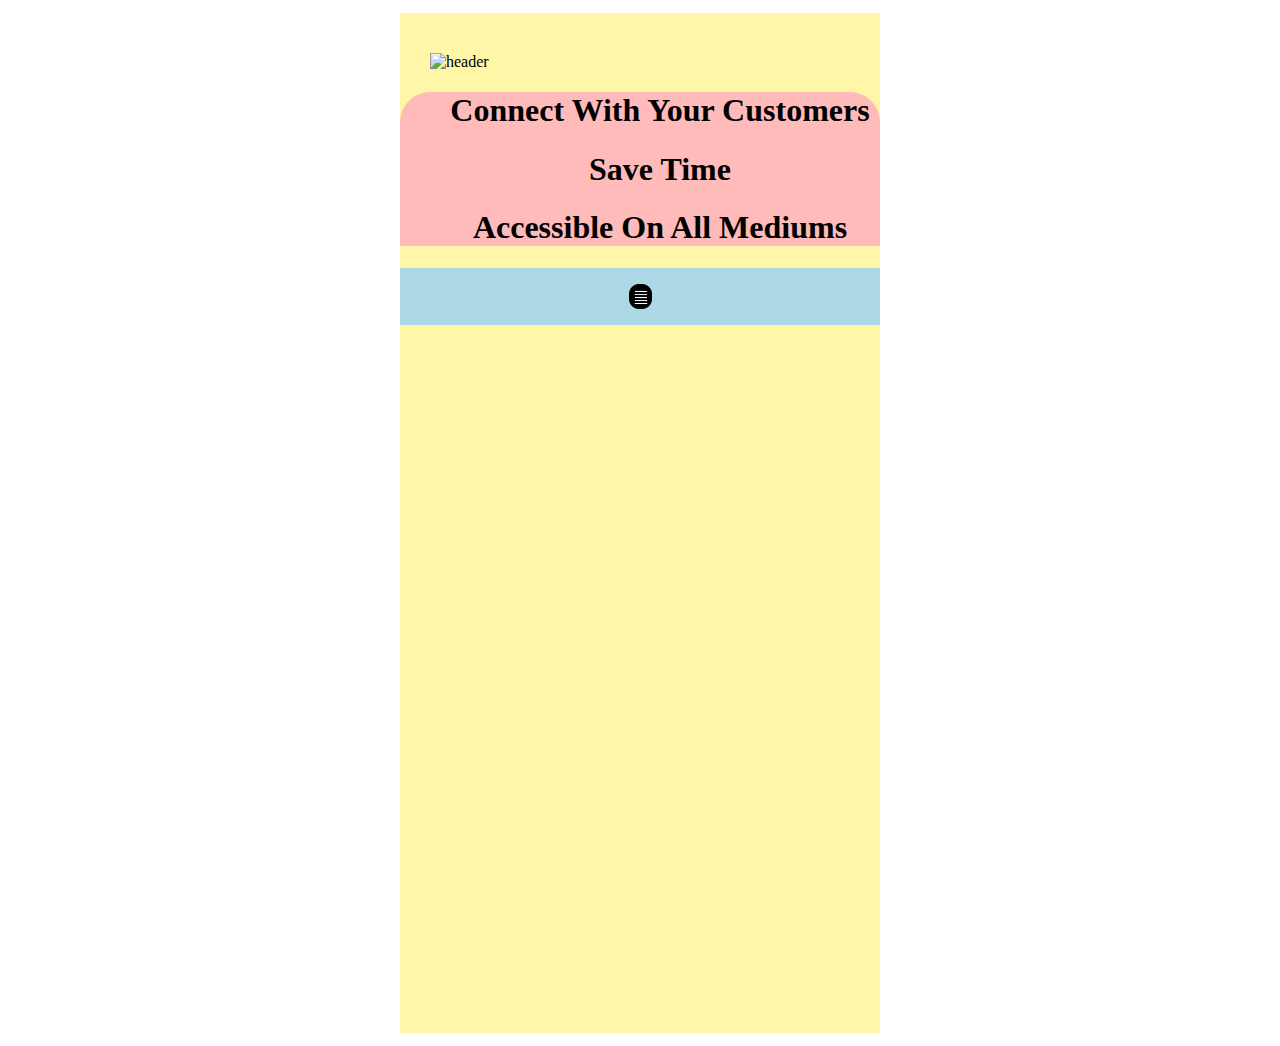
==== index.html @ a131e06d "Uploaded the basic design. A basic Sketch with some a mobile first design approach" ====
<!DOCTYPE html>
<html lang="en">

<head>
    <meta charset="UTF-8" />
    <meta name="viewport" content="width=device-width, initial-scale=1.0" />
    <link rel="stylesheet" href="style.css" />
    <title>July Portfolio</title>
</head>

<body>
    <section>
        <header>
            <img src="./assets/images/Daves_face_01.png" alt="header" width="100%" />
        </header>
        <main>
            <ul>
                <li>
                    <h1>Connect With Your Customers</h1>
                </li>
                <li>
                    <h1>Save Time</h1>
                </li>
                <li>
                    <h1>Accessible On All Mediums</h1>
                </li>
            </ul>
        </main>
        <div class="menu">
            <!--Portfolio/Skills/Hire Me-->
            <!--Add three buttons-->
            <img class="menu" src="./assets/images/Menu-ICON.png" alt="menu" />
        </div>
    </section>

    <script src="https://code.jquery.com/jquery-3.5.1.min.js"
        integrity="sha256-9/aliU8dGd2tb6OSsuzixeV4y/faTqgFtohetphbbj0=" crossorigin="anonymous"></script>
    <script src="script.js"></script>
    <!-- Code injected by live-server -->
    <script type="text/javascript">
        // <![CDATA[  <-- For SVG support
        if ('WebSocket' in window) {
            (function () {
                function refreshCSS() {
                    var sheets = [].slice.call(document.getElementsByTagName("link"));
                    var head = document.getElementsByTagName("head")[0];
                    for (var i = 0; i < sheets.length; ++i) {
                        var elem = sheets[i];
                        var parent = elem.parentElement || head;
                        parent.removeChild(elem);
                        var rel = elem.rel;
                        if (elem.href && typeof rel != "string" || rel.length == 0 || rel.toLowerCase() == "stylesheet") {
                            var url = elem.href.replace(/(&|\?)_cacheOverride=\d+/, '');
                            elem.href = url + (url.indexOf('?') >= 0 ? '&' : '?') + '_cacheOverride=' + (new Date().valueOf());
                        }
                        parent.appendChild(elem);
                    }
                }
                var protocol = window.location.protocol === 'http:' ? 'ws://' : 'wss://';
                var address = protocol + window.location.host + window.location.pathname + '/ws';
                var socket = new WebSocket(address);
                socket.onmessage = function (msg) {
                    if (msg.data == 'reload') window.location.reload();
                    else if (msg.data == 'refreshcss') refreshCSS();
                };
                if (sessionStorage && !sessionStorage.getItem('IsThisFirstTime_Log_From_LiveServer')) {
                    console.log('Live reload enabled.');
                    sessionStorage.setItem('IsThisFirstTime_Log_From_LiveServer', true);
                }
            })();
        }
        else {
            console.error('Upgrade your browser. This Browser is NOT supported WebSocket for Live-Reloading.');
        }
	// ]]>
    </script>
</body>

</html>
---- style.css ----
/* Other CSS */
body {
  min-height: 100vh;
  display: flex;
  justify-content: center;
  padding: 5px;
}
main {
  background: #ffbaba;
  border-top-right-radius: 30px;
  border-top-left-radius: 30px;
  min-height: 100px;
}
main ul li {
  text-align: center;
  margin: 0;
  list-style: none;
}
header {
  padding: 30px;
  padding-top: 40px;
  padding-bottom: 0px;
}

.menu {
  display: inline-block;
  background-color: lightblue;
  display: flex;
  padding: 0.5rem;
  justify-content: center;
}
section {
  background-color: rgb(255, 246, 167);
  height: 1020px;
  width: 480px;
  overflow-y: hidden;
}
section:hover {
  overflow-y: scroll;
}

#trigger {
  display: block;
  background: rgb(60, 255, 0);
  width: 200px;
  height: 200px;
  border: solid black 10px;
}

.box {
  background-color: green;
  width: 200px;
  height: 200px;
}

#trigger:hover .box {
  transform: rotate(45deg);

  transform-style: flat;
}
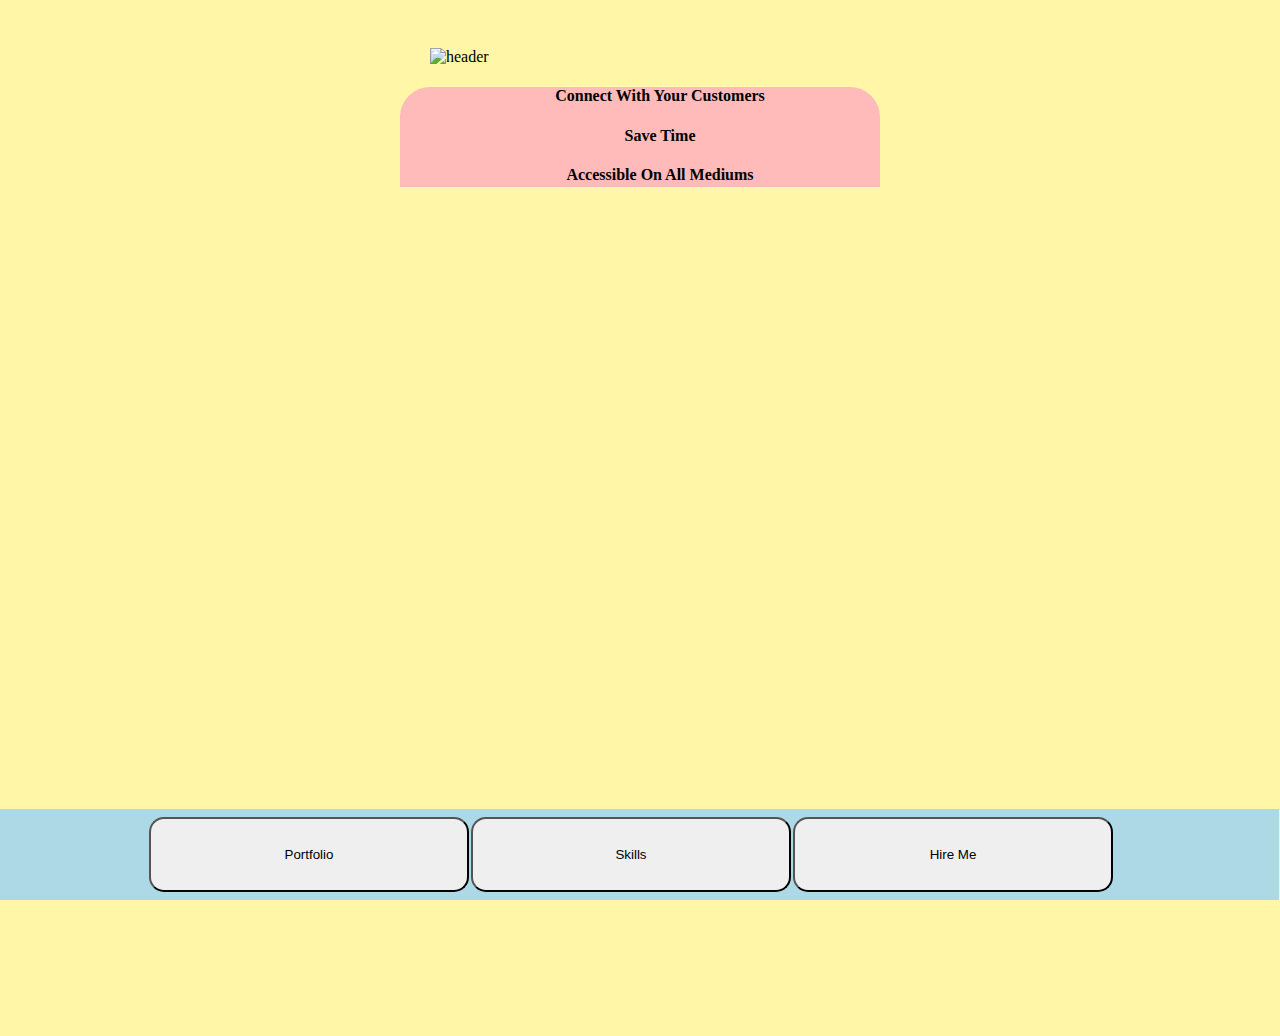
==== commit 3c187706: "Skeleton Design - Added Buttons - General design and fixes coming" ====
--- a/index.html
+++ b/index.html
@@ -16,26 +16,25 @@
         <main>
             <ul>
                 <li>
-                    <h1>Connect With Your Customers</h1>
+                    <h4>Connect With Your Customers</h4>
                 </li>
                 <li>
-                    <h1>Save Time</h1>
+                    <h4>Save Time</h4>
                 </li>
                 <li>
-                    <h1>Accessible On All Mediums</h1>
+                    <h4>Accessible On All Mediums</h4>
                 </li>
             </ul>
+
         </main>
         <div class="menu">
             <!--Portfolio/Skills/Hire Me-->
-            <!--Add three buttons-->
-            <img class="menu" src="./assets/images/Menu-ICON.png" alt="menu" />
+            <!--Add three buttons--><button>Portfolio</button>
+            <button>Skills</button>
+            <button>Hire Me</button>
+
         </div>
     </section>
-
-    <script src="https://code.jquery.com/jquery-3.5.1.min.js"
-        integrity="sha256-9/aliU8dGd2tb6OSsuzixeV4y/faTqgFtohetphbbj0=" crossorigin="anonymous"></script>
-    <script src="script.js"></script>
     <!-- Code injected by live-server -->
     <script type="text/javascript">
         // <![CDATA[  <-- For SVG support
--- a/style.css
+++ b/style.css
@@ -1,9 +1,14 @@
 /* Other CSS */
+html{
+  margin: 0;
+  padding: 0;
+}
 body {
-  min-height: 100vh;
+  background-color:rgb(255, 246, 167) ;
+  min-height: 100%;
   display: flex;
   justify-content: center;
-  padding: 5px;
+  
 }
 main {
   background: #ffbaba;
@@ -23,13 +28,26 @@
 }
 
 .menu {
+  height:75px;
+  position:absolute;
+  width:100%;
+  /* from the right */
+  right:1px;
+  bottom: 0;
   display: inline-block;
   background-color: lightblue;
   display: flex;
   padding: 0.5rem;
   justify-content: center;
 }
+.menu button{
+  width: 25%;
+  border-radius: 15px;
+  margin-left:1px;
+  margin-right:1px;
+}
 section {
+  
   background-color: rgb(255, 246, 167);
   height: 1020px;
   width: 480px;
@@ -39,22 +57,3 @@
   overflow-y: scroll;
 }
 
-#trigger {
-  display: block;
-  background: rgb(60, 255, 0);
-  width: 200px;
-  height: 200px;
-  border: solid black 10px;
-}
-
-.box {
-  background-color: green;
-  width: 200px;
-  height: 200px;
-}
-
-#trigger:hover .box {
-  transform: rotate(45deg);
-
-  transform-style: flat;
-}
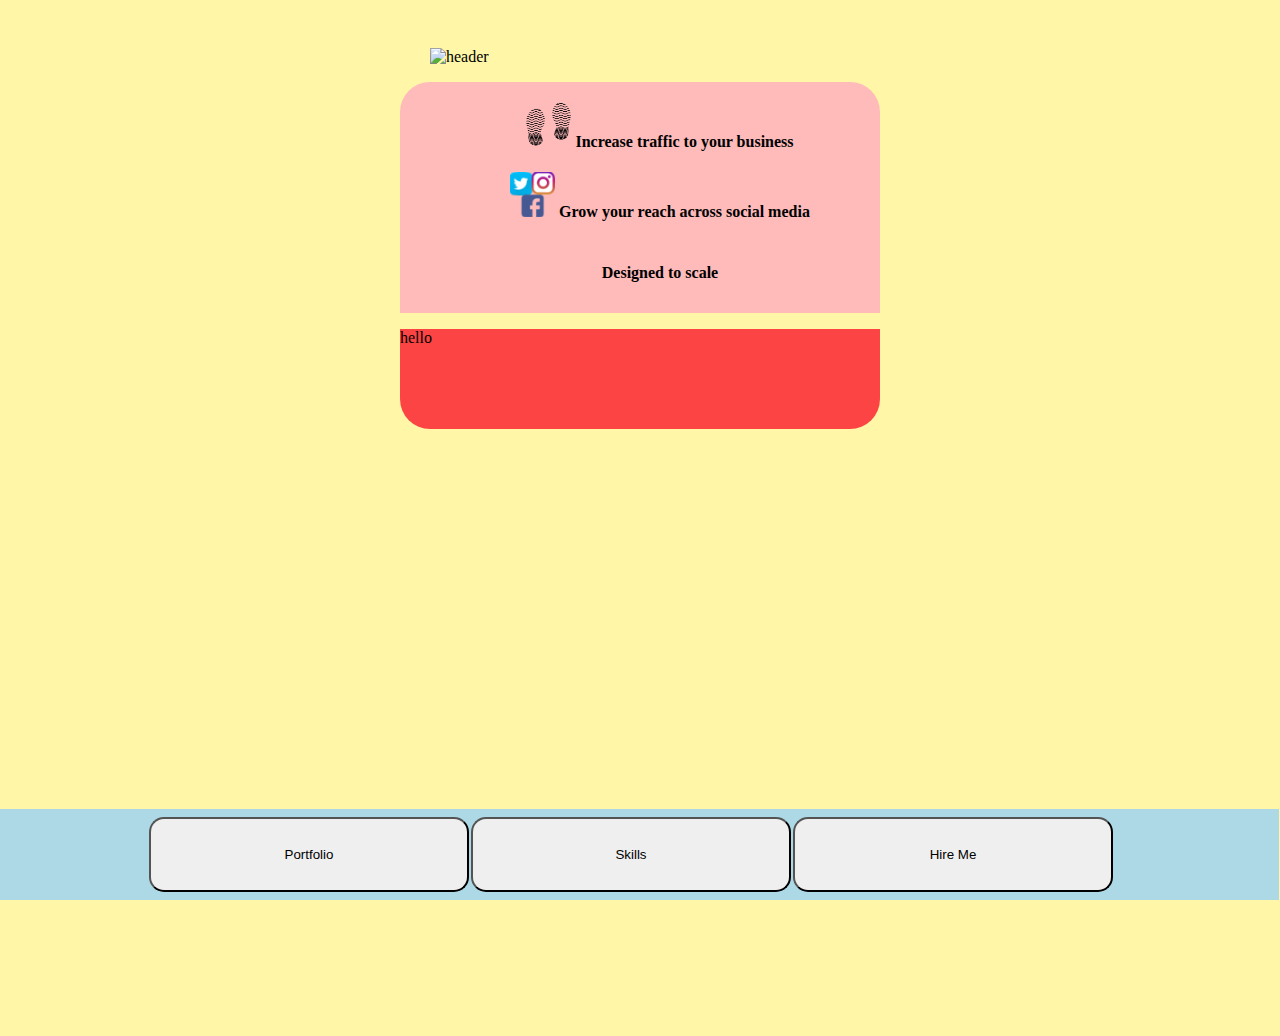
==== commit 88921c70: "Adding to the design and adding some images" ====
--- a/index.html
+++ b/index.html
@@ -16,20 +16,25 @@
         <main>
             <ul>
                 <li>
-                    <h4>Connect With Your Customers</h4>
+                    <img src="./assets/images/webDev_icons_footPrintsTrans.png" alt="walkingFeet" height="45px"
+                        width="45px" style="padding-top:20px;">
+                    <h4 style="display: inline-flex;">Increase traffic to your business</h4>
                 </li>
-                <li>
-                    <h4>Save Time</h4>
+                <li><img src="./assets/images/webDev_icons_SocialMedias_03-Grouped.PNG" alt="">
+                    <h4 style="display: inline-flex;">Grow your reach across social media</h4>
                 </li>
-                <li>
-                    <h4>Accessible On All Mediums</h4>
+                <li style="padding-bottom: 10px;">
+                    <h4>Designed to scale</h4>
                 </li>
             </ul>
 
         </main>
+        <div id="centerMain">
+<p>hello</p>
+        </div>
         <div class="menu">
             <!--Portfolio/Skills/Hire Me-->
-            <!--Add three buttons--><button>Portfolio</button>
+            <!--Add three buttons--><button type="button">Portfolio</button>
             <button>Skills</button>
             <button>Hire Me</button>
 
--- a/style.css
+++ b/style.css
@@ -21,10 +21,21 @@
   margin: 0;
   list-style: none;
 }
+main ul img{
+  width: 45px;
+  height: 45px;
+  display: inline-flex;
+}
 header {
   padding: 30px;
   padding-top: 40px;
   padding-bottom: 0px;
+}
+#centerMain{
+  background: #fd4444;
+  border-bottom-right-radius: 30px;
+  border-bottom-left-radius: 30px;
+  height: 100px;
 }
 
 .menu {
@@ -41,6 +52,7 @@
   justify-content: center;
 }
 .menu button{
+  outline: none;
   width: 25%;
   border-radius: 15px;
   margin-left:1px;
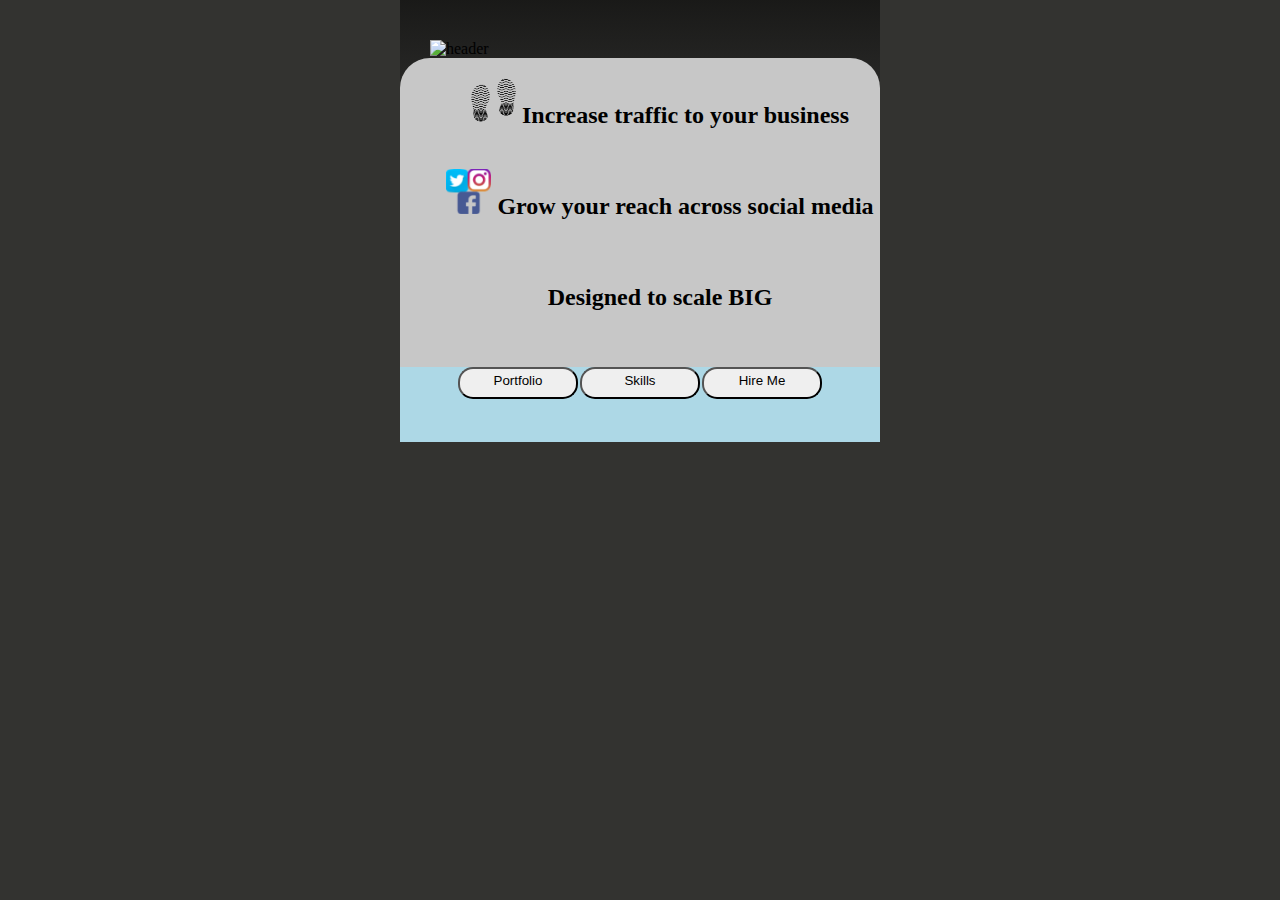
==== commit 6dc891fc: "Edging closer to a better product, no real color scheme and design has to be worked on to establish " ====
--- a/index.html
+++ b/index.html
@@ -14,31 +14,30 @@
             <img src="./assets/images/Daves_face_01.png" alt="header" width="100%" />
         </header>
         <main>
-            <ul>
+            <ul style="margin-top:0;">
                 <li>
-                    <img src="./assets/images/webDev_icons_footPrintsTrans.png" alt="walkingFeet" height="45px"
-                        width="45px" style="padding-top:20px;">
-                    <h4 style="display: inline-flex;">Increase traffic to your business</h4>
+                    <img src="./assets/images/webDev_icons_footPrintsTrans.png" alt="walkingFeet"
+                         style="padding-top:20px;">
+                    <h4>Increase traffic to your business</h4>
                 </li>
                 <li><img src="./assets/images/webDev_icons_SocialMedias_03-Grouped.PNG" alt="">
-                    <h4 style="display: inline-flex;">Grow your reach across social media</h4>
+                    <h4>Grow your reach across social media</h4>
                 </li>
-                <li style="padding-bottom: 10px;">
-                    <h4>Designed to scale</h4>
+                <li>
+                    <h4>Designed to scale BIG </h4>
                 </li>
             </ul>
 
+            <div class="menu">
+                <!--Portfolio/Skills/Hire Me-->
+                <!--Add three buttons-->
+                <button type="button">Portfolio</button>
+                <button>Skills</button>
+                <button>Hire Me</button>
+
+            </div>
         </main>
-        <div id="centerMain">
-<p>hello</p>
-        </div>
-        <div class="menu">
-            <!--Portfolio/Skills/Hire Me-->
-            <!--Add three buttons--><button type="button">Portfolio</button>
-            <button>Skills</button>
-            <button>Hire Me</button>
 
-        </div>
     </section>
     <!-- Code injected by live-server -->
     <script type="text/javascript">
--- a/style.css
+++ b/style.css
@@ -1,30 +1,53 @@
-/* Other CSS */
-html{
-  margin: 0;
-  padding: 0;
-}
+/* using percents and em I can keep the site 'responsive' vs 'adaptive' */
+/* add variable for repeating colors and sizes. */
+
 body {
-  background-color:rgb(255, 246, 167) ;
+  background-color:rgb(51, 51, 48) ;
   min-height: 100%;
   display: flex;
   justify-content: center;
+  margin: 0;
+}
+
+section {
+  /* had to make the postion relative to bring the Menu div to the bottom. */
+  position: relative;
+  /* the height is calculated at 100% - the (<bannerSize>+<menuFooter>) */
+  height: calc(100% - (75px + 10px));
+  /* Adding 100px of header and 150px of footer */
   
+  background-image: linear-gradient(to bottom, rgba(0, 0, 0, 0.5), rgba(147, 147, 150, 0.5));
+  
+  width: 480px;
+  /* overflow-y: hidden; */
 }
+/* section:hover {
+  overflow-y: scroll;
+} */
 main {
-  background: #ffbaba;
+  width:100%;
+  font-size: 1.5em;
+  background: #c7c7c7;
   border-top-right-radius: 30px;
   border-top-left-radius: 30px;
   min-height: 100px;
+  height: 100%;
+  
 }
 main ul li {
+  margin: 0;
   text-align: center;
-  margin: 0;
   list-style: none;
 }
 main ul img{
   width: 45px;
   height: 45px;
+  
+  
+}
+main ul h4{
   display: inline-flex;
+  
 }
 header {
   padding: 30px;
@@ -37,35 +60,32 @@
   border-bottom-left-radius: 30px;
   height: 100px;
 }
-
+/*Bottom Menu */
 .menu {
+  position: relative;/*Absolute works to bring the menu div down but only when .menu is inside of the 'section' div */
   height:75px;
-  position:absolute;
   width:100%;
-  /* from the right */
-  right:1px;
+  
   bottom: 0;
   display: inline-block;
   background-color: lightblue;
   display: flex;
-  padding: 0.5rem;
+  
+  
   justify-content: center;
 }
 .menu button{
   outline: none;
   width: 25%;
+  height:2rem;
+  padding:5px;
+  padding-top:0;
   border-radius: 15px;
   margin-left:1px;
   margin-right:1px;
-}
-section {
+   
   
-  background-color: rgb(255, 246, 167);
-  height: 1020px;
-  width: 480px;
-  overflow-y: hidden;
-}
-section:hover {
-  overflow-y: scroll;
+  align-items: center;
 }
 
+
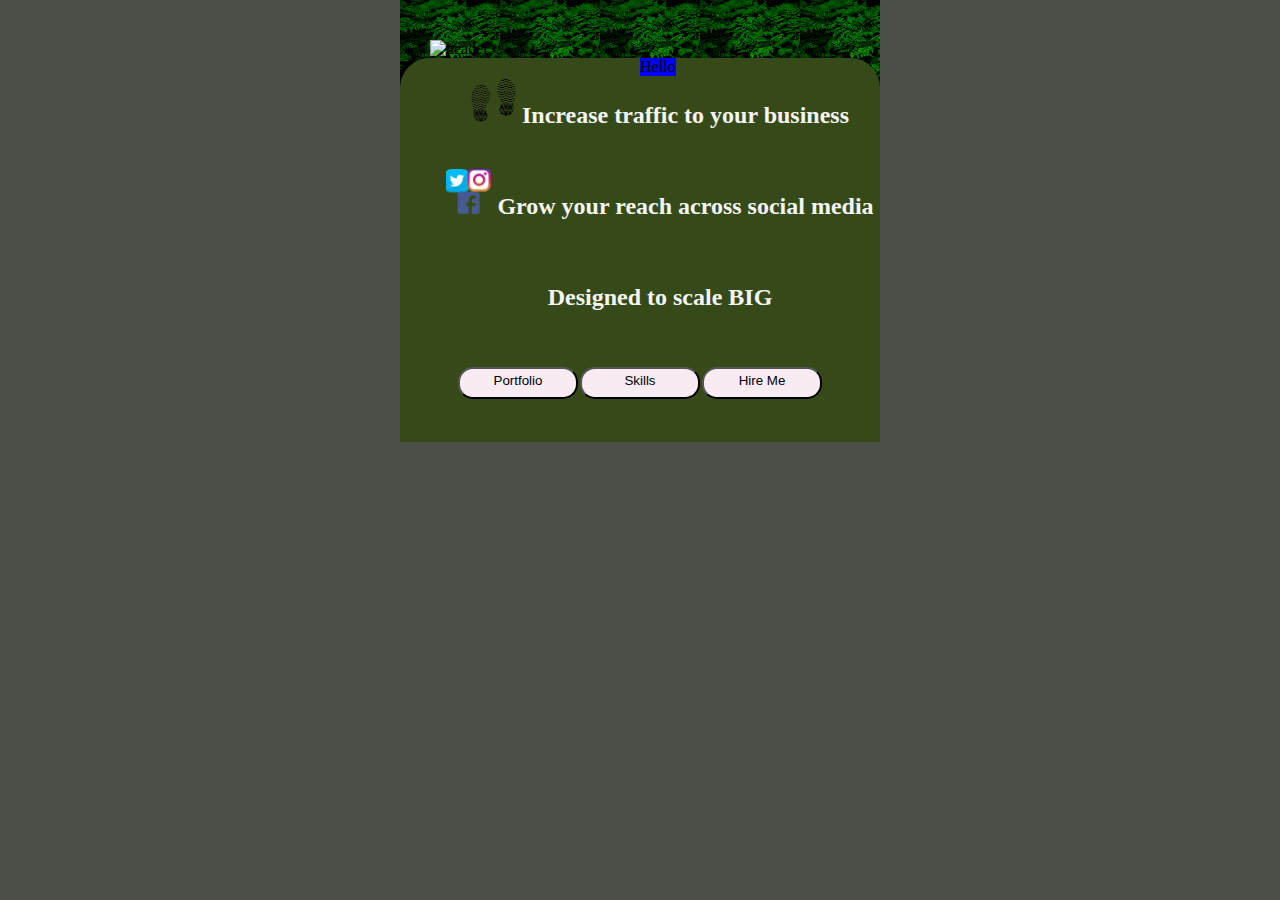
==== commit 84b96f12: "Added a background and must work on patching the design up-- then media quiries" ====
--- a/index.html
+++ b/index.html
@@ -13,11 +13,12 @@
         <header>
             <img src="./assets/images/Daves_face_01.png" alt="header" width="100%" />
         </header>
+        <div class="scrollingText"> Hello</div>
         <main>
             <ul style="margin-top:0;">
                 <li>
                     <img src="./assets/images/webDev_icons_footPrintsTrans.png" alt="walkingFeet"
-                         style="padding-top:20px;">
+                        style="padding-top:20px;">
                     <h4>Increase traffic to your business</h4>
                 </li>
                 <li><img src="./assets/images/webDev_icons_SocialMedias_03-Grouped.PNG" alt="">
--- a/style.css
+++ b/style.css
@@ -2,21 +2,24 @@
 /* add variable for repeating colors and sizes. */
 
 body {
-  background-color:rgb(51, 51, 48) ;
+  background-color:#4c4e48 ;
   min-height: 100%;
   display: flex;
   justify-content: center;
   margin: 0;
 }
-
+/*Section is the main content container*/
 section {
+  background-image: linear-gradient(rgba(0, 0, 255, 0.5), rgba(255, 255, 0, 0.5));
+  background-image:url(./assets/images/green-ferns.jpg) ;
+  background-size:100px 100px ;
   /* had to make the postion relative to bring the Menu div to the bottom. */
   position: relative;
   /* the height is calculated at 100% - the (<bannerSize>+<menuFooter>) */
   height: calc(100% - (75px + 10px));
   /* Adding 100px of header and 150px of footer */
   
-  background-image: linear-gradient(to bottom, rgba(0, 0, 0, 0.5), rgba(147, 147, 150, 0.5));
+  
   
   width: 480px;
   /* overflow-y: hidden; */
@@ -27,7 +30,9 @@
 main {
   width:100%;
   font-size: 1.5em;
-  background: #c7c7c7;
+  background: #354A18;
+  /*text color*/
+  color:whitesmoke;
   border-top-right-radius: 30px;
   border-top-left-radius: 30px;
   min-height: 100px;
@@ -49,7 +54,17 @@
   display: inline-flex;
   
 }
+.scrollingText{
+  position: absolute;
+  left:50%;
+  background: blue;
+  
+}
+.scrollingText:hover{
+  transform: translate(45px);
+}
 header {
+  
   padding: 30px;
   padding-top: 40px;
   padding-bottom: 0px;
@@ -68,13 +83,14 @@
   
   bottom: 0;
   display: inline-block;
-  background-color: lightblue;
+  background-color: #354A18;
   display: flex;
   
   
   justify-content: center;
 }
 .menu button{
+  background: #F9EBF3;
   outline: none;
   width: 25%;
   height:2rem;
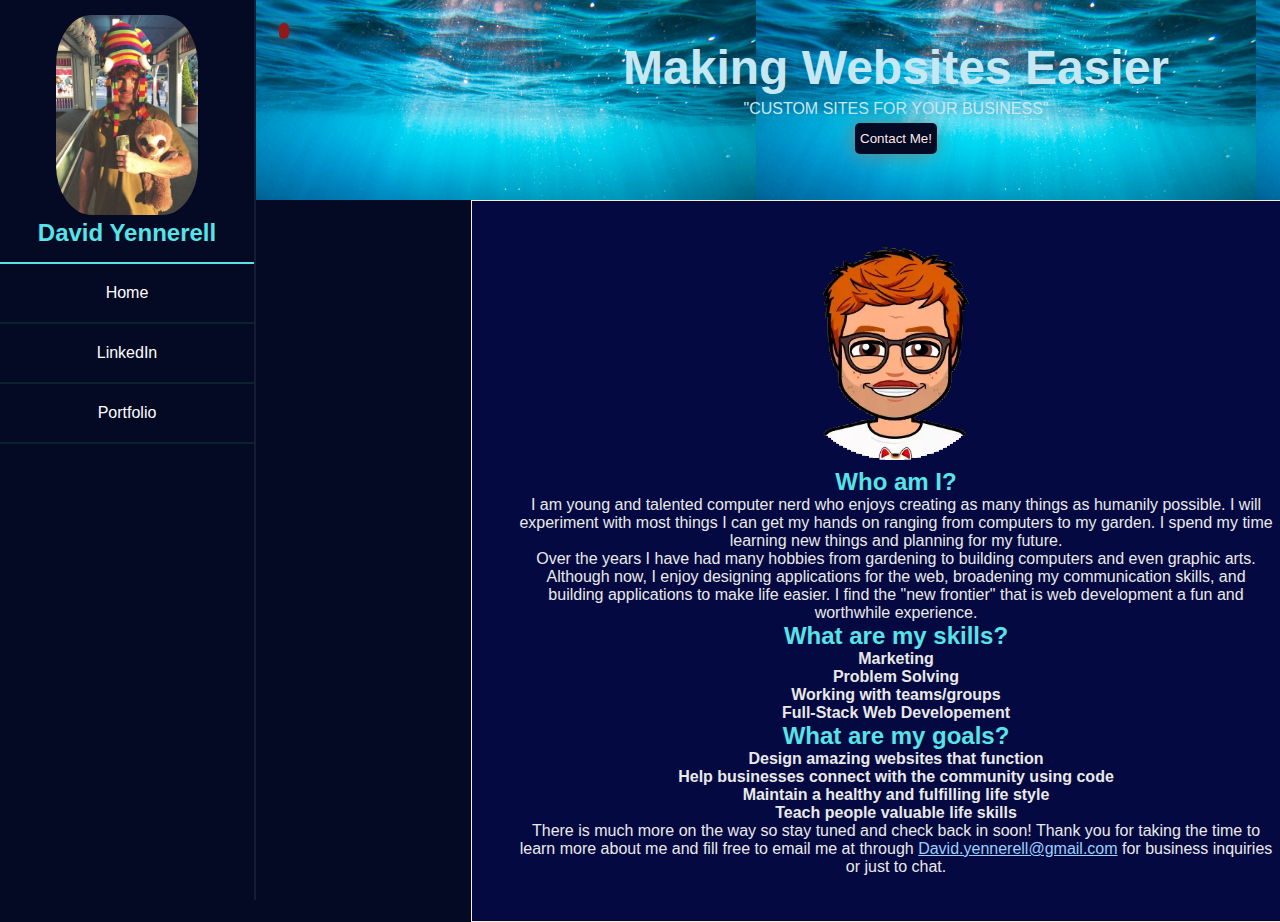
==== commit 60ee0789: "Readjusted the look and feel almost completly updated the portfolio page" ====
--- a/index.html
+++ b/index.html
@@ -1,83 +1,132 @@
+<!-- started 4/27/20-->
 <!DOCTYPE html>
 <html lang="en">
 
 <head>
-    <meta charset="UTF-8" />
-    <meta name="viewport" content="width=device-width, initial-scale=1.0" />
-    <link rel="stylesheet" href="style.css" />
-    <title>July Portfolio</title>
+  <meta charset="UTF-8" />
+  <meta name="viewport" content="width=device-width, initial-scale=1.0" />
+  <meta http-equiv="X-UA-Compatible" content="ie=edge" />
+  <link rel="stylesheet" href="https://cdnjs.cloudflare.com/ajax/libs/font-awesome/5.11.2/css/all.min.css"
+    integrity="sha256-+N4/V/SbAFiW1MPBCXnfnP9QSN3+Keu+NlB+0ev/YKQ=" crossorigin="anonymous" />
+
+  <link rel="stylesheet" href="assets/style.css" />
+
+  <title>David Yennerell</title>
 </head>
 
-<body>
-    <section>
-        <header>
-            <img src="./assets/images/Daves_face_01.png" alt="header" width="100%" />
-        </header>
-        <div class="scrollingText"> Hello</div>
-        <main>
-            <ul style="margin-top:0;">
-                <li>
-                    <img src="./assets/images/webDev_icons_footPrintsTrans.png" alt="walkingFeet"
-                        style="padding-top:20px;">
-                    <h4>Increase traffic to your business</h4>
-                </li>
-                <li><img src="./assets/images/webDev_icons_SocialMedias_03-Grouped.PNG" alt="">
-                    <h4>Grow your reach across social media</h4>
-                </li>
-                <li>
-                    <h4>Designed to scale BIG </h4>
-                </li>
-            </ul>
+<body id="boody">
+  <nav>
+    <div class="logo">
+      <img src="assets/images/davidPic_ff_AmusmentPark.jpg" alt="David profile Pic" />
+      <h2>David Yennerell</h2>
+    </div>
+    <ul>
+      <li>
+        <a href="index.html">Home</a>
+      </li>
+      <li>
+        <a href="https://www.linkedin.com/in/david-yennerell-815a471a2/">LinkedIn</a>
+      </li>
+      <li><a href="portfolio2.html">Portfolio</a></li>
+    </ul>
+  </nav>
 
-            <div class="menu">
-                <!--Portfolio/Skills/Hire Me-->
-                <!--Add three buttons-->
-                <button type="button">Portfolio</button>
-                <button>Skills</button>
-                <button>Hire Me</button>
+  <!-- <div class="notification-container show" id="notifiacation-contianer">
+      <p>Click my icon to get to the menu</p>
+    </div> -->
+  <!--  - - - - - - - - - - - - - - - - - - - - - - - - - - - - - - - - - - - - - - - - - - - - - - - - - - - - - - - - - - - - - - ---- -->
+  <header id="banner">
+    <button id="toggle" class="toggle">
 
-            </div>
-        </main>
+      <i class="fa fa-hamburger fa-2x"></i>
 
-    </section>
-    <!-- Code injected by live-server -->
-    <script type="text/javascript">
-        // <![CDATA[  <-- For SVG support
-        if ('WebSocket' in window) {
-            (function () {
-                function refreshCSS() {
-                    var sheets = [].slice.call(document.getElementsByTagName("link"));
-                    var head = document.getElementsByTagName("head")[0];
-                    for (var i = 0; i < sheets.length; ++i) {
-                        var elem = sheets[i];
-                        var parent = elem.parentElement || head;
-                        parent.removeChild(elem);
-                        var rel = elem.rel;
-                        if (elem.href && typeof rel != "string" || rel.length == 0 || rel.toLowerCase() == "stylesheet") {
-                            var url = elem.href.replace(/(&|\?)_cacheOverride=\d+/, '');
-                            elem.href = url + (url.indexOf('?') >= 0 ? '&' : '?') + '_cacheOverride=' + (new Date().valueOf());
-                        }
-                        parent.appendChild(elem);
-                    }
-                }
-                var protocol = window.location.protocol === 'http:' ? 'ws://' : 'wss://';
-                var address = protocol + window.location.host + window.location.pathname + '/ws';
-                var socket = new WebSocket(address);
-                socket.onmessage = function (msg) {
-                    if (msg.data == 'reload') window.location.reload();
-                    else if (msg.data == 'refreshcss') refreshCSS();
-                };
-                if (sessionStorage && !sessionStorage.getItem('IsThisFirstTime_Log_From_LiveServer')) {
-                    console.log('Live reload enabled.');
-                    sessionStorage.setItem('IsThisFirstTime_Log_From_LiveServer', true);
-                }
-            })();
-        }
-        else {
-            console.error('Upgrade your browser. This Browser is NOT supported WebSocket for Live-Reloading.');
-        }
-	// ]]>
-    </script>
+    </button>
+    <h1>Making Websites Easier</h1>
+    <p>"CUSTOM SITES FOR YOUR BUSINESS"</p>
+
+    <button class="cta-btn" id="open">Contact Me!</button>
+  </header>
+  <div class="full-container">
+    <!--BIO SECTION-->
+
+    <div class="container">
+
+
+
+      <img src="./assets/images/snapchat_bitmoji_clear_transparent_faceOnly_cropped.png" alt="" srcset="">
+      <h2>Who am I?</h2>
+      <p>
+        I am young and talented computer nerd who enjoys creating as many
+        things as humanily possible. I will experiment with most things I can
+        get my hands on ranging from computers to my garden. I spend my time
+        learning new things and planning for my future.
+      </p>
+      <p>
+        Over the years I have had many hobbies from gardening to building
+        computers and even graphic arts. Although now, I enjoy designing
+        applications for the web, broadening my communication skills, and
+        building applications to make life easier. I find the "new frontier"
+        that is web development a fun and worthwhile experience.
+      </p>
+
+      <h2>What are my skills?</h2>
+      <ul>
+        <li>Marketing</li>
+        <li>Problem Solving</li>
+        <li>Working with teams/groups</li>
+        <li>Full-Stack Web Developement</li>
+      </ul>
+
+      <h2>What are my goals?</h2>
+      <ul>
+        <li>Design amazing websites that function</li>
+        <li>Help businesses connect with the community using code</li>
+        <li>Maintain a healthy and fulfilling life style</li>
+        <li>Teach people valuable life skills</li>
+      </ul>
+
+      <p>
+        There is much more on the way so stay tuned and check back in soon!
+        Thank you for taking the time to learn more about me and fill free to
+        email me at through
+        <a href="GrandeKnowledge.com">David.yennerell@gmail.com</a> for
+        business inquiries or just to chat.
+      </p>
+    </div>
+
+  </div>
+  <!-- Modal -->
+  <div class="modal-container" id="modal">
+    <div class="modal">
+      <button class="close-btn" id="close">
+        <i class="fa fa-times"></i>
+      </button>
+      <div class="modal-header">
+        <h3>
+          Contact Me @
+          <a href="https://www.linkedin.com/in/david-yennerell-815a471a2/">linkedIn</a>
+          or below
+        </h3>
+      </div>
+      <div class="modal-content">
+        <p><strong>Want to get in contact with me?</strong></p>
+        <form class="modal-form">
+          <div>
+            <label for="name">Name</label>
+            <input type="text" id="name" placeholder="Enter Name" class="form-input" />
+          </div>
+          <div>
+            <label for="email">Email</label>
+            <input type="email" id="email" placeholder="Enter Email" class="form-input" />
+          </div>
+
+          <input type="submit" value="Submit" class="submit-btn" />
+        </form>
+      </div>
+    </div>
+  </div>
+
+  <script src="./assets/script.js"></script>
 </body>
 
 </html>--- a/assets/style.css
+++ b/assets/style.css
@@ -0,0 +1,265 @@
+@import url("https://fonts.googleapis.com/css2?family=Walter+Turncoat&display=swap");
+
+* {
+  box-sizing: border-box;
+  margin: 0;
+  padding: 0;
+}
+:root {
+  --modal-duration: 1s;
+  --primary-color: #fc9fff;
+  --secondary-color: #040924;
+  --text-highlight-color: #57e4e9;
+  --fifthChoice-color: #f25e99;
+  --fourthChoice-color: #c7e8f3;
+  --banner-color: #921919; /* button color */
+  --accents-color: #7300c0;
+}
+
+body {
+  font-family: "Walter+Turncoat", sans-serif;
+  margin: 0;
+  transition: transform 0.5s ease-in-out;
+  background-color: var(--secondary-color);
+}
+
+body.show-nav {
+  transform: translate(256px);
+}
+
+/* nav img{
+    width: 105px;
+} */
+
+nav {
+  background-color: var(--secondary-color);
+  border-right: 2px solid rgba(200, 200, 200, 0.1);
+  position: fixed;
+  top: 0;
+  left: 0;
+  width: 256px;
+  height: 100vh;
+  z-index: 100;
+  transform: translateX(-100%);
+}
+
+nav h2 {
+  color: var(--text-highlight-color);
+}
+
+nav .logo {
+  padding: 15px;
+  text-align: center;
+}
+
+nav ul {
+  padding: 0;
+  list-style-type: none;
+  margin: 0;
+}
+nav .logo img {
+  height: 200px;
+
+  border-radius: 25%;
+}
+nav ul li {
+  text-align: center;
+  border-bottom: 2px solid rgba(72, 255, 87, 0.1);
+  padding: 20px;
+}
+nav ul li:first-of-type {
+  border-top: 2px solid var(--text-highlight-color);
+}
+nav ul li a {
+  color: #fff;
+  text-decoration: none;
+}
+nav ul li a:hover {
+  text-decoration: underline;
+} /* --The pop up buttonHere --*/
+.notification-container {
+  background-color: rgba(128, 128, 134, 0.3);
+  border-radius: 0 0 10px 10px;
+  position: relative;
+  top: -50px;
+
+  transition: transform 0.5 ease-in-out;
+}
+/* .notification-container p {
+  background-attachment: fixed;
+   margin: 0; 
+} */
+.notification-container.show {
+  transform: translateY(50px);
+}
+/* --Banner of page started Here --*/
+header {
+  padding: 75px;
+  background-image: url(./images/blue_water.jpg);
+  background-size: 500px;
+  /* background-color: var(--banner-color); */
+  /* background: linear-gradient(
+    90deg,
+    rgba(2, 0, 36, 1) 0%,
+    rgba(9, 9, 121, 1) 35%,
+    rgba(0, 212, 255, 1) 100%
+  ); */
+  font-size: 100%;
+  position: relative;
+  padding: 40px 15px;
+  text-align: center;
+  min-height: 200px;
+  height: 75%;
+  width: 100%;
+}
+header h1 {
+  color: var(--fourthChoice-color);
+  font-size: 300%;
+  /* padding:10px; */
+  /* width: 100%vw; */
+}
+header p {
+  color: var(--fourthChoice-color);
+  margin: 5px 0;
+} /* --Focus on Button started Here --*/
+
+button,
+input[type="submit"] {
+  /*this is the contact me button*/
+  background-color: var(--secondary-color);
+  border: 0;
+  border-radius: 5px;
+  color: rgb(252, 232, 232);
+  cursor: pointer;
+  padding: 8px 5px;
+  box-shadow: -1px 1px 20px rgba(126, 126, 126, 0.9);
+}
+button:focus {
+  outline: none;
+}
+.toggle {
+  background-color: var(--banner-color);
+  position: absolute;
+  top: 23px;
+  left: 23px;
+}
+.ctn-btn {
+  padding: 12px 20px;
+  font-size: 20px;
+}
+
+.full-container {
+  position: relative;
+  display: flex;
+  justify-content: center;
+  background-color: var(--secondary-color);
+}
+.container {
+  border: 1px solid blanchedalmond;
+  text-align: center;
+  color: rgb(233, 233, 233);
+  background-color: rgba(9, 9, 133, 0.3);
+  padding: 45px;
+  max-height: 100%;
+  width: 100%;
+  max-width: 850px;
+
+  /* width: 856px; */
+}
+
+.container h2 {
+  color: var(--text-highlight-color);
+
+  text-align: center;
+} /*-----------------------------------Container Link -----------------------*/
+.container a {
+  color: #99d1ff;
+}
+.container a:hover {
+  color: rgba(255, 140, 140, 0.6);
+}
+.container a:visited {
+  color: rgb(208, 208, 255);
+}
+.container ul {
+  font-weight: bold;
+  text-shadow: #333;
+  list-style-type: none;
+  text-align: center;
+} /* --Modal started Here --*/
+.modal-container {
+  background-color: rgba(243, 252, 238, 1);
+  display: none;
+  position: fixed;
+  top: 0;
+  left: 0;
+  right: 0;
+  bottom: 0;
+}
+.modal-container.show-modal {
+  display: block;
+}
+.modal-container a {
+  color: rgb(250, 244, 244);
+}
+.modal-container a:hover {
+  color: var(--fifthChoice-color);
+}
+.modal {
+  background-color: var(--thirdChoice-color);
+  border-radius: 9px;
+  box-shadow: 0 0 25px rgba(100, 100, 200, 0.5);
+  position: absolute;
+  overflow: hidden;
+  top: 50%;
+  left: 50%;
+  transform: translate(-50%, -50%);
+  max-width: 100%;
+  width: 445px;
+  animation-name: modalopen;
+  animation-duration: var(--modal-duration);
+}
+.modal-header {
+  background: var(--primary-color);
+  color: #fff;
+  padding: 15px;
+}
+.modal-header h3 {
+  margin: 0;
+}
+.modal-content p {
+  text-align: center;
+}
+.modal-content {
+  padding: 20px;
+}
+.modal-form div {
+  margin: 15px 0;
+}
+.modal-form label {
+  display: block;
+  margin-bottom: 5px;
+}
+.modal-form input {
+  background-color: rgba(126, 125, 125, 0.8);
+}
+
+.modal-form .form-input {
+  padding: 8px;
+  width: 100%;
+}
+.close-btn {
+  background: transparent;
+  font-size: 25px;
+  position: absolute;
+  top: 0;
+  right: 12px;
+}
+@keyframes modalopen {
+  from {
+    opacity: 0;
+  }
+  to {
+    opacity: 1;
+  }
+}
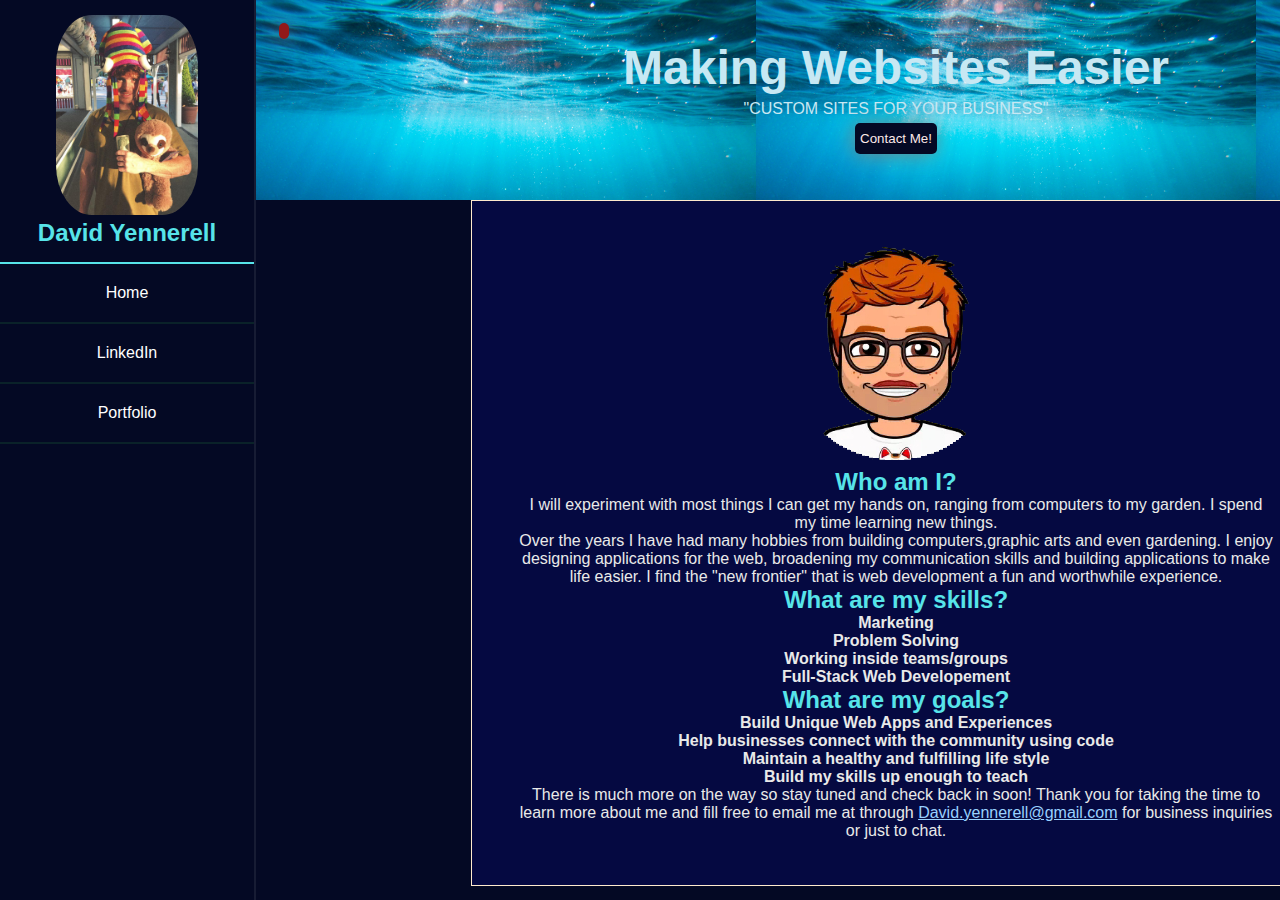
==== commit 26ca3b19: "Added adjustments to the bio" ====
--- a/index.html
+++ b/index.html
@@ -1,4 +1,8 @@
-<!-- started 4/27/20-->
+<!-- Edited for July-->
+<!-- Delete most comments upon completion-->
+<!-- Experiment with different fonts-->
+<!-- Spread out layout a bit :)-->
+<!-- See how website looks on mobile with device in both landscape and other modes-->
 <!DOCTYPE html>
 <html lang="en">
 
@@ -35,6 +39,7 @@
       <p>Click my icon to get to the menu</p>
     </div> -->
   <!--  - - - - - - - - - - - - - - - - - - - - - - - - - - - - - - - - - - - - - - - - - - - - - - - - - - - - - - - - - - - - - - ---- -->
+  <!-- Make the banner responsive-->
   <header id="banner">
     <button id="toggle" class="toggle">
 
@@ -56,33 +61,33 @@
       <img src="./assets/images/snapchat_bitmoji_clear_transparent_faceOnly_cropped.png" alt="" srcset="">
       <h2>Who am I?</h2>
       <p>
-        I am young and talented computer nerd who enjoys creating as many
-        things as humanily possible. I will experiment with most things I can
-        get my hands on ranging from computers to my garden. I spend my time
-        learning new things and planning for my future.
+        I will experiment with most things I can
+        get my hands on, ranging from computers to my garden. I spend my time
+        learning new things.
       </p>
       <p>
-        Over the years I have had many hobbies from gardening to building
-        computers and even graphic arts. Although now, I enjoy designing
-        applications for the web, broadening my communication skills, and
+        Over the years I have had many hobbies from building
+        computers,graphic arts and even gardening. I enjoy designing
+        applications for the web, broadening my communication skills and
         building applications to make life easier. I find the "new frontier"
         that is web development a fun and worthwhile experience.
       </p>
 
       <h2>What are my skills?</h2>
       <ul>
+        <!--Make these larger-->
         <li>Marketing</li>
         <li>Problem Solving</li>
-        <li>Working with teams/groups</li>
+        <li>Working inside teams/groups</li>
         <li>Full-Stack Web Developement</li>
       </ul>
 
       <h2>What are my goals?</h2>
       <ul>
-        <li>Design amazing websites that function</li>
+        <li>Build Unique Web Apps and Experiences</li>
         <li>Help businesses connect with the community using code</li>
         <li>Maintain a healthy and fulfilling life style</li>
-        <li>Teach people valuable life skills</li>
+        <li>Build my skills up enough to teach</li>
       </ul>
 
       <p>
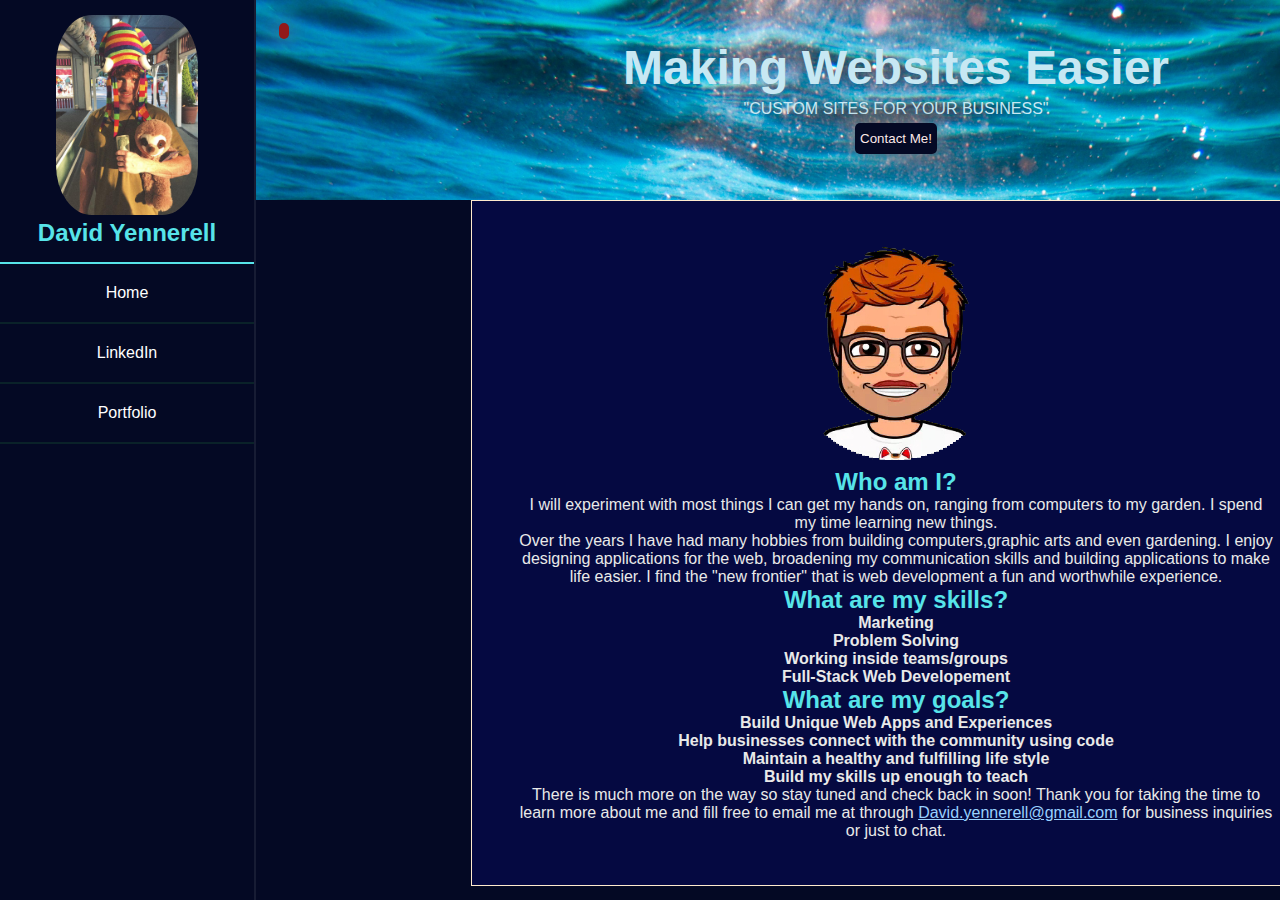
==== commit 8c24506e: "Created a responsive header and tighened up somethings on portfolio page NOT 100" ====
--- a/index.html
+++ b/index.html
@@ -35,10 +35,8 @@
     </ul>
   </nav>
 
-  <!-- <div class="notification-container show" id="notifiacation-contianer">
-      <p>Click my icon to get to the menu</p>
-    </div> -->
-  <!--  - - - - - - - - - - - - - - - - - - - - - - - - - - - - - - - - - - - - - - - - - - - - - - - - - - - - - - - - - - - - - - ---- -->
+
+  <!--  - - - - - - - - - - - - - - - - - - - - - - - - - - - - - - - - - - - - - - - - - - - - - - - - - - - - ---- -->
   <!-- Make the banner responsive-->
   <header id="banner">
     <button id="toggle" class="toggle">
--- a/assets/style.css
+++ b/assets/style.css
@@ -96,7 +96,7 @@
 header {
   padding: 75px;
   background-image: url(./images/blue_water.jpg);
-  background-size: 500px;
+  background-size: 100%;
   /* background-color: var(--banner-color); */
   /* background: linear-gradient(
     90deg,
@@ -112,6 +112,7 @@
   height: 75%;
   width: 100%;
 }
+
 header h1 {
   color: var(--fourthChoice-color);
   font-size: 300%;
